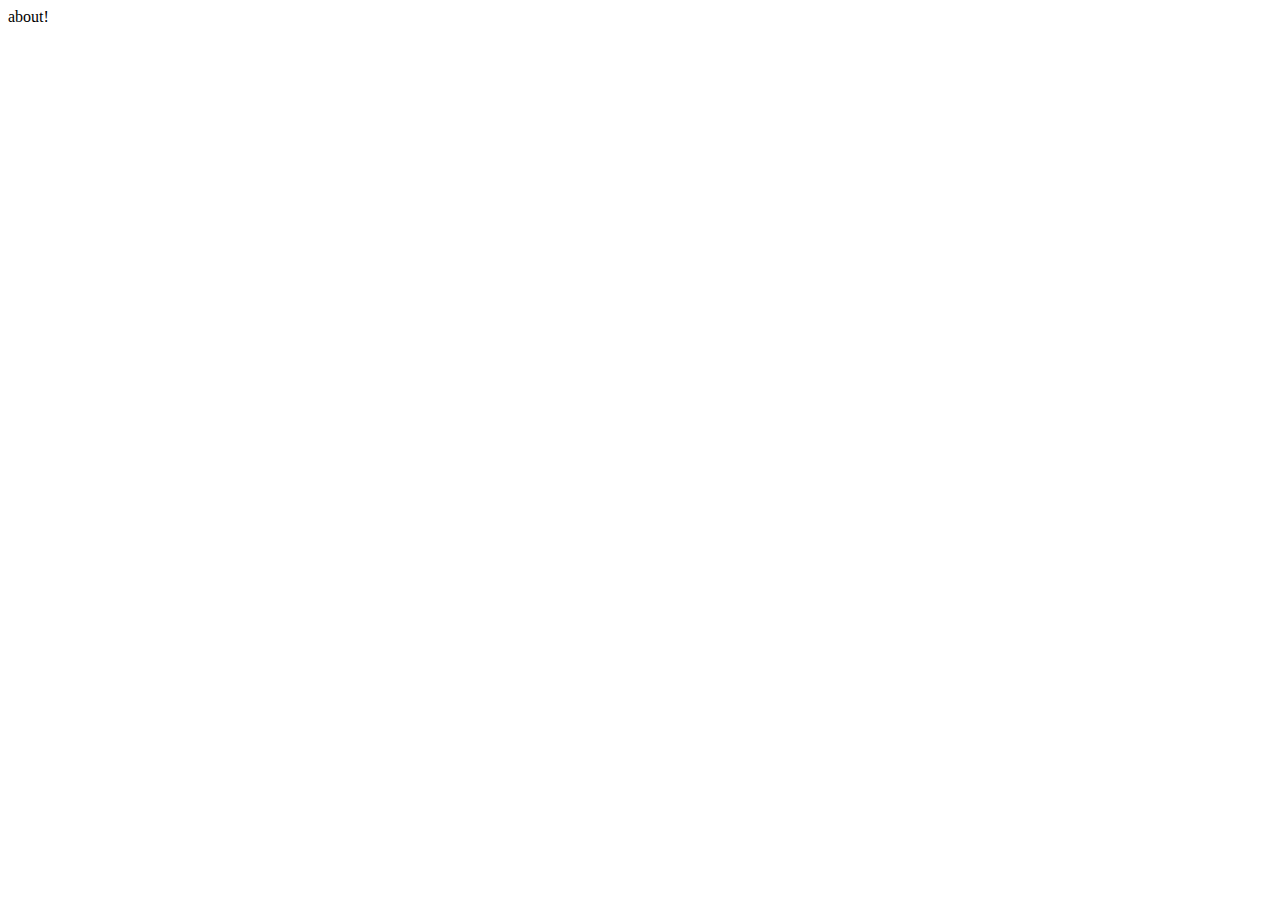
==== about.html @ f4f13ec9 "nav bar, logo and header" ====
<!DOCTYPE html>
<html lang="en">
<head>
    <meta charset="UTF-8">
    <meta http-equiv="X-UA-Compatible" content="IE=edge">
    <meta name="viewport" content="width=device-width, initial-scale=1.0">
    <title>Document</title>
</head>
<body>
    about!
</body>
</html>
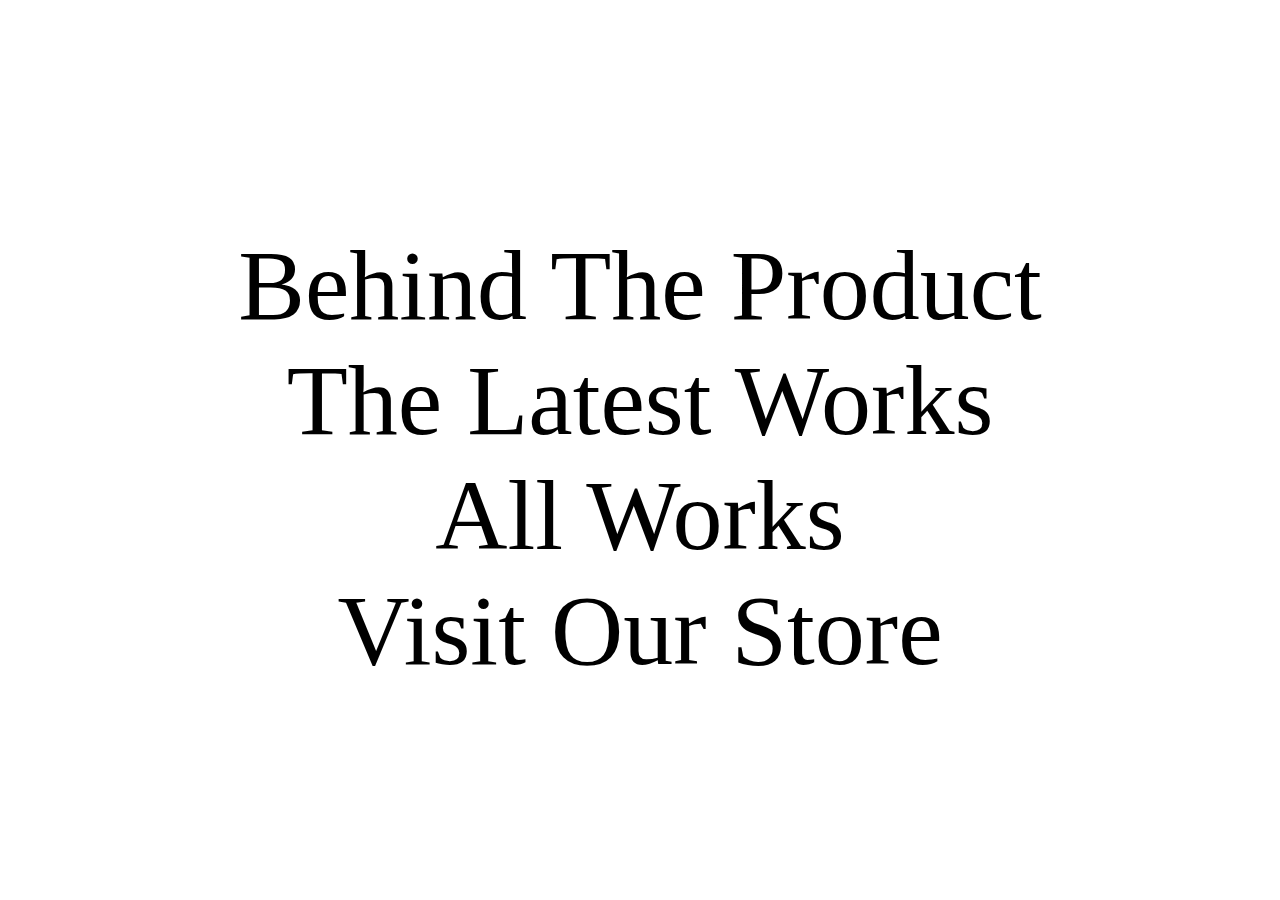
==== commit 999c06ae: "added some buttons and text" ====
--- a/about.html
+++ b/about.html
@@ -1,12 +1,18 @@
 <!DOCTYPE html>
 <html lang="en">
-<head>
-    <meta charset="UTF-8">
-    <meta http-equiv="X-UA-Compatible" content="IE=edge">
-    <meta name="viewport" content="width=device-width, initial-scale=1.0">
+  <head>
+    <link rel="stylesheet" href="style.css" />
+    <meta charset="UTF-8" />
+    <meta http-equiv="X-UA-Compatible" content="IE=edge" />
+    <meta name="viewport" content="width=device-width, initial-scale=1.0" />
     <title>Document</title>
-</head>
-<body>
-    about!
-</body>
-</html>+  </head>
+  <body>
+    <div class="aboutpage">
+      <div class="aboutwords1">Behind The Product</div>
+      <div class="aboutwords2">The Latest Works</div>
+      <div class="aboutwords3">All Works</div>
+      <div class="aboutwords4">Visit Our Store</div>
+    </div>
+  </body>
+</html>
--- a/style.css
+++ b/style.css
@@ -0,0 +1,102 @@
+.flex-container {
+  width: 100%;
+  margin-top: 42px;
+  display: inline-block;
+  font-size: 22pt;
+}
+.menuburger {
+  width: 2%;
+  margin-right: 90px;
+  float: right;
+}
+.menuname {
+  font-family: serif;
+  color: #1e1e1c;
+  text-decoration: none;
+  margin-left: 52px;
+}
+.mainhead {
+  text-align: center;
+  font-size: 110pt;
+  font-family: "Cormorant Garamond", serif;
+  font-weight: 300;
+  color: #1e1e1c;
+  margin: 0;
+  margin-top: 95px;
+}
+.tomcrew {
+  text-align: center;
+  margin-top: -10px;
+  font-family: "lato", sans-serif;
+  font-size: 15pt;
+  color: black;
+}
+.sidebutton {
+  background-color: black;
+  border: none;
+  color: white;
+  text-decoration: none;
+  text-indent: -75px;
+  font-size: 13px;
+  font-weight: bold;
+  font-family: "lato", sans-serif;
+  cursor: pointer;
+  transform: translate(100%) rotate(270deg);
+  transform-origin: bottom center;
+}
+.button1 {
+  padding: 16px 82px;
+  float: right;
+}
+.image-container {
+  display: flex;
+  justify-content: space-between;
+  padding: 3%;
+}
+.imageitem {
+  margin: 5px;
+  padding-bottom: 20%;
+}
+.imageitem1 {
+  margin: 5px;
+  padding-top: 20%;
+}
+.button2 {
+  text-align: center;
+  margin-top: -10%;
+}
+.centerbutton {
+  background-color: white;
+  font-family: "lato", Arial, sans-serif;
+  font-size: 45px;
+  line-height: 1.55;
+  font-weight: 100;
+  border: none;
+  color: #75002c;
+  text-decoration: none;
+  text-align: left;
+  cursor: pointer;
+}
+.aboutwords1 {
+  text-align: center;
+  font-size: 100px;
+  margin: 0;
+}
+.aboutwords2 {
+  text-align: center;
+  font-size: 100px;
+  margin: 0;
+}
+.aboutwords3 {
+  text-align: center;
+  font-size: 100px;
+  margin: 0;
+}
+.aboutwords4 {
+  text-align: center;
+  font-size: 100px;
+  margin: 0;
+}
+.aboutpage {
+  padding-top: 220px;
+}
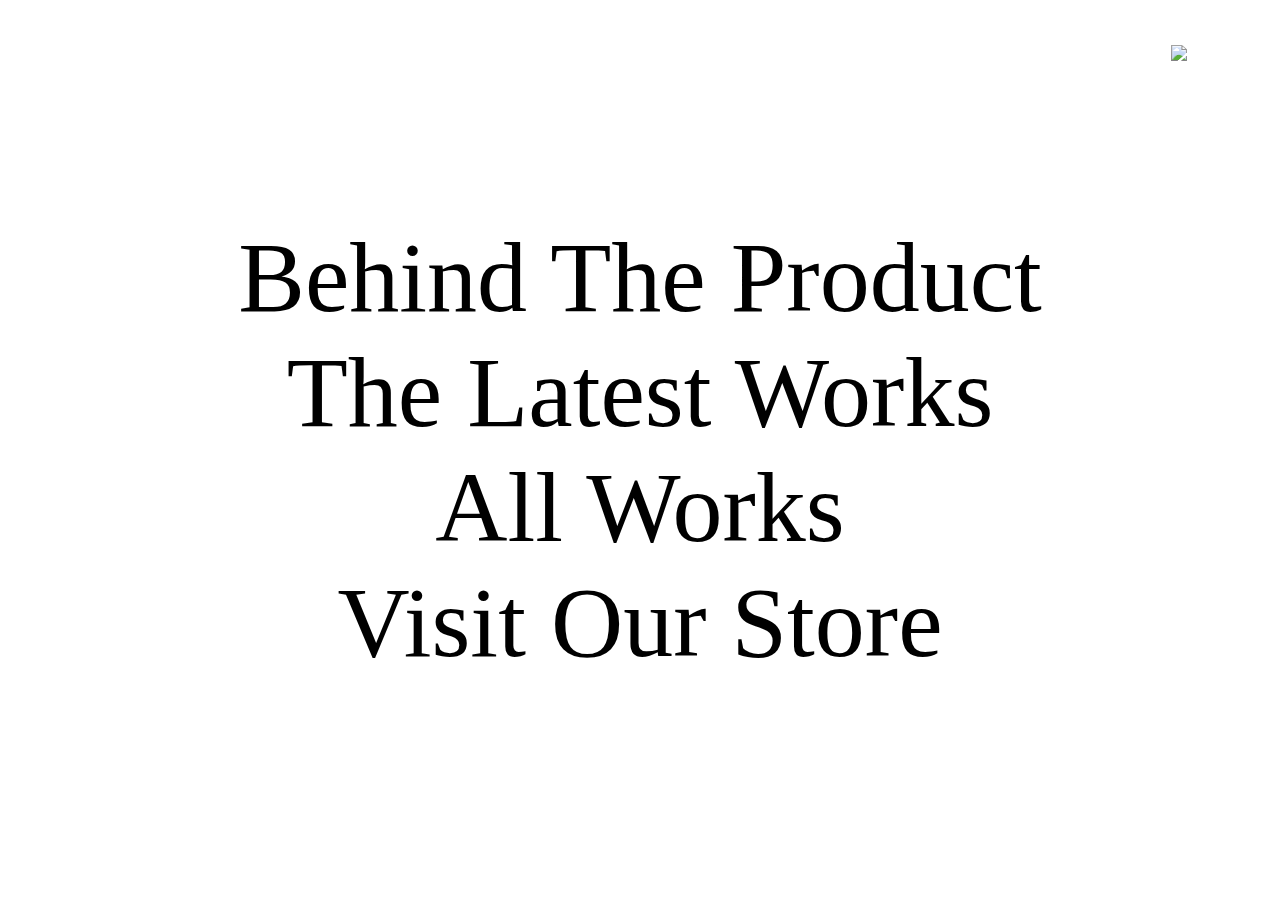
==== commit c0d1987a: "changed picture layout" ====
--- a/about.html
+++ b/about.html
@@ -8,6 +8,14 @@
     <title>Document</title>
   </head>
   <body>
+    <div class="closebutton">
+      <a href="index.html">
+        <img
+          src="https://www.pinclipart.com/picdir/big/56-567493_free-thin-cross-cliparts-download-clip-art-on.png"
+          class="xbutton"
+        />
+      </a>
+    </div>
     <div class="aboutpage">
       <div class="aboutwords1">Behind The Product</div>
       <div class="aboutwords2">The Latest Works</div>
--- a/style.css
+++ b/style.css
@@ -1,8 +1,44 @@
+#fader {
+  position: fixed;
+  top: 0;
+  left: 0;
+  height: 100%;
+  z-index: 999999;
+  pointer-events: none;
+  background: white;
+  animation-duration: 500ms;
+  animation-timing-function: ease-in-out;
+}
+@keyframes fade-out {
+  from {
+    opacity: 1;
+  }
+  to {
+    opacity: 0;
+  }
+}
+@keyframes fade-in {
+  from {
+    opacity: 0;
+  }
+  to {
+    opacity: 1;
+  }
+}
+#fader.fade-out {
+  opacity: 0;
+  animation-name: fade-out;
+}
+#fader.fade-in {
+  opacity: 1;
+  animation-name: fade-in;
+}
 .flex-container {
   width: 100%;
-  margin-top: 42px;
   display: inline-block;
   font-size: 22pt;
+  position: fixed;
+  margin-top: -128px;
 }
 .menuburger {
   width: 2%;
@@ -10,10 +46,8 @@
   float: right;
 }
 .menuname {
-  font-family: serif;
-  color: #1e1e1c;
-  text-decoration: none;
-  margin-left: 52px;
+  position: sticky;
+  margin-left: 54px;
 }
 .mainhead {
   text-align: center;
@@ -22,7 +56,7 @@
   font-weight: 300;
   color: #1e1e1c;
   margin: 0;
-  margin-top: 95px;
+  margin-top: 175px;
 }
 .tomcrew {
   text-align: center;
@@ -31,22 +65,44 @@
   font-size: 15pt;
   color: black;
 }
+.button1 {
+  padding: 10px 72px;
+  float: right;
+  position: sticky;
+  top: 400px;
+}
 .sidebutton {
+  position: fixed;
+  position: relative;
+  float: right;
+  top: 300px;
+  writing-mode: vertical-lr;
+  transform: scaleX(-1) scaleY(-1);
+  height: 150px;
   background-color: black;
-  border: none;
+  width: 2.1%;
+}
+.honors {
+  position: absolute;
+  font-family: Arial, Helvetica, sans-serif;
+  font-weight: bold;
+  font-size: 10pt;
   color: white;
+  margin-top: 10px;
+  margin-left: 12px;
+}
+.wlogo {
+  writing-mode:horizontal-tb;
+  transform: scaleZ(-1) scaleY(-1);
+  font-family: Arial, Helvetica, sans-serif;
+  font-weight: bold;
+  font-size: 14pt;
+  color: white;
+  margin-top: 120px;
+  margin-left: 6px;
+}
+a {
   text-decoration: none;
-  text-indent: -75px;
-  font-size: 13px;
-  font-weight: bold;
-  font-family: "lato", sans-serif;
-  cursor: pointer;
-  transform: translate(100%) rotate(270deg);
-  transform-origin: bottom center;
-}
-.button1 {
-  padding: 16px 82px;
-  float: right;
 }
 .image-container {
   display: flex;
@@ -54,49 +110,128 @@
   padding: 3%;
 }
 .imageitem {
-  margin: 5px;
-  padding-bottom: 20%;
+  padding: 5px;
 }
 .imageitem1 {
-  margin: 5px;
-  padding-top: 20%;
+  transform: rotate(-45deg);
+}
+.imageitem2 {
+  transform: rotate(45deg);
+}
+.imageitem, .imageitem1, .imageitem2{
+  width: 75%;
+  height: 55%;
+}
+.centerImage{
+  display: flex;
+  justify-content: center;
 }
 .button2 {
   text-align: center;
-  margin-top: -10%;
 }
 .centerbutton {
+  margin-top: 50px;
   background-color: white;
-  font-family: "lato", Arial, sans-serif;
+  font-family: "Mrs Saint Delafield", cursive;
   font-size: 45px;
   line-height: 1.55;
   font-weight: 100;
   border: none;
   color: #75002c;
   text-decoration: none;
-  text-align: left;
+  text-align: center;
   cursor: pointer;
+  transition: 0.2s;
+}
+.centerbutton:hover {
+  transform: scale(1.5);
 }
 .aboutwords1 {
   text-align: center;
   font-size: 100px;
   margin: 0;
 }
+.aboutwords1:hover {
+  color: #75002c;
+}
 .aboutwords2 {
   text-align: center;
   font-size: 100px;
   margin: 0;
 }
+.aboutwords2:hover {
+  color: #75002c;
+}
 .aboutwords3 {
   text-align: center;
   font-size: 100px;
   margin: 0;
 }
+.aboutwords3:hover {
+  color: #75002c;
+}
 .aboutwords4 {
   text-align: center;
   font-size: 100px;
   margin: 0;
+}
+.aboutwords4:hover {
+  color: #75002c;
 }
 .aboutpage {
   padding-top: 220px;
 }
+.item1 {
+  grid-area: header;
+  text-align: center;
+  font-size: 110pt;
+  padding-top: 70px;
+  padding-bottom: 120px;
+  font-weight: 300;
+  color: #1e1e1c;
+  font-family: "Cormorant Garamond", Arial, sans-serif;
+}
+.item2 {
+  grid-area: right;
+  text-align: right;
+  font-size: 60pt;
+  font-family: "Cormorant Garamond", Arial, sans-serif;
+  line-height: 90%;
+}
+.item3 {
+  grid-area: left;
+  text-align: left;
+  font-family: "lato", sans-serif;
+  font-size: 15pt;
+  color: black;
+  line-height: 1.6;
+}
+.grid-container1 {
+  display: grid;
+  grid-template-areas:
+    "header header"
+    "right left"
+    "right left";
+}
+.grid-container1 > div {
+  width: 100%;
+  justify-content: center;
+  align-content: center;
+}
+.xbutton {
+  width: 1.5%;
+  padding-top: 45px;
+  margin-right: 90px;
+  float: right;
+}
+.cupsimage {
+  padding-top: 70px;
+  width: 100%;
+}
+.line {
+  font-family: "Cormorant Garamond", Arial, sans-serif;
+}
+*{
+  margin: 0;
+  padding: 0;
+}
